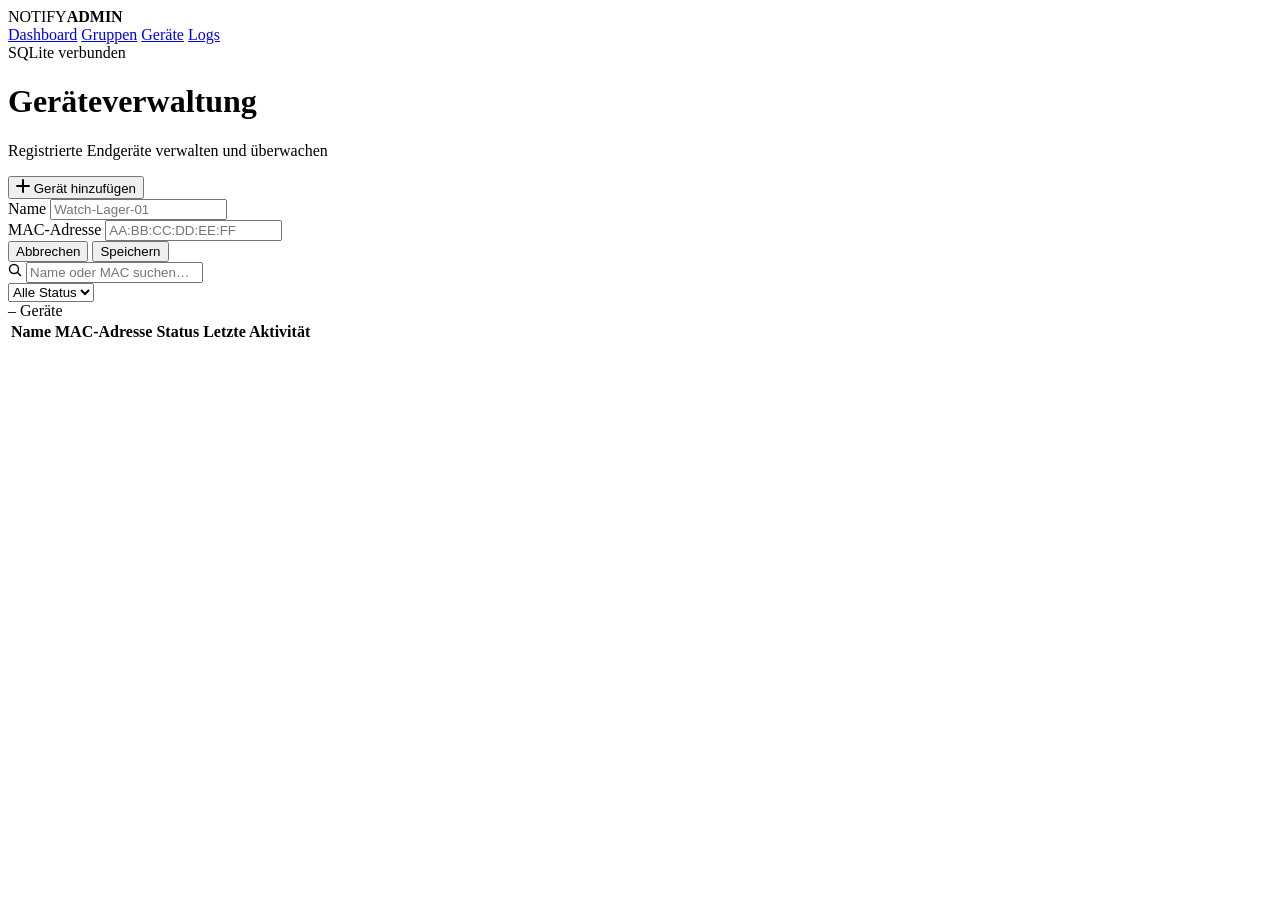
==== frontend/templates/devices.html @ 5830ed71 "Added frontend structure" ====
<!DOCTYPE html>
<html lang="de">
<head>
  <meta charset="UTF-8" />
  <meta name="viewport" content="width=device-width, initial-scale=1.0" />
  <title>Geräte – Admin</title>
  <link rel="preconnect" href="https://fonts.googleapis.com" />
  <link href="https://fonts.googleapis.com/css2?family=IBM+Plex+Mono:wght@400;600&family=IBM+Plex+Sans:wght@300;400;600&display=swap" rel="stylesheet" />
  <link rel="stylesheet" href="style.css" />
</head>
<body>

  <header class="topbar">
    <div class="topbar-brand">
      <span class="brand-dot"></span>
      <span class="brand-name">NOTIFY<strong>ADMIN</strong></span>
    </div>
    <nav class="topbar-nav">
      <a href="/dashboard">Dashboard</a>
      <a href="/groups">Gruppen</a>
      <a href="/devices" class="active">Geräte</a>
      <a href="/logs">Logs</a>
    </nav>
    <div class="topbar-status">
      <span class="status-dot online"></span>
      <span>SQLite verbunden</span>
    </div>
  </header>

  <div class="page-wrap">

    <div class="page-header">
      <div>
        <h1 class="page-title">Geräteverwaltung</h1>
        <p class="page-sub">Registrierte Endgeräte verwalten und überwachen</p>
      </div>
      <button class="btn btn-primary" onclick="toggleForm()">
        <svg width="14" height="14" viewBox="0 0 14 14" fill="none"><path d="M7 1v12M1 7h12" stroke="currentColor" stroke-width="2" stroke-linecap="round"/></svg>
        Gerät hinzufügen
      </button>
    </div>

    <!-- Add Form -->
    <div id="add-form" class="add-form">
      <div class="add-form-grid">
        <div class="form-group">
          <label class="form-label">Name</label>
          <input type="text" id="f-name" class="input-field" placeholder="Watch-Lager-01" autocomplete="off" />
        </div>
        <div class="form-group">
          <label class="form-label">MAC-Adresse</label>
          <input type="text" id="f-mac" class="input-field" placeholder="AA:BB:CC:DD:EE:FF" maxlength="17" oninput="fmtMac(this)" autocomplete="off" />
        </div>
      </div>
      <div class="form-actions">
        <button class="btn btn-ghost" onclick="toggleForm()">Abbrechen</button>
        <button class="btn btn-primary" onclick="addDevice()">Speichern</button>
      </div>
    </div>

    <!-- Toolbar -->
    <div class="toolbar">
      <div class="toolbar-left">
        <div class="search-wrap">
          <svg class="search-icon" width="14" height="14" viewBox="0 0 14 14" fill="none">
            <circle cx="6" cy="6" r="4.5" stroke="currentColor" stroke-width="1.4"/>
            <path d="M10 10l2.5 2.5" stroke="currentColor" stroke-width="1.4" stroke-linecap="round"/>
          </svg>
          <input type="text" id="search" class="input-field input-sm search-input" placeholder="Name oder MAC suchen…" oninput="render()" />
        </div>
        <select id="filter" class="select-field" onchange="render()">
          <option value="all">Alle Status</option>
          <option value="online">Online</option>
          <option value="offline">Offline</option>
        </select>
      </div>
      <span class="device-count" id="device-count">– Geräte</span>
    </div>

    <!-- Table -->
    <div class="table-wrap">
      <table>
        <thead>
          <tr>
            <th>Name</th>
            <th>MAC-Adresse</th>
            <th>Status</th>
            <th>Letzte Aktivität</th>
            <th></th>
          </tr>
        </thead>
        <tbody id="tbody"></tbody>
      </table>
    </div>

  </div>

  <!-- Toast -->
  <div class="toast" id="toast"></div>

  <script src="script.js"></script>
</body>
</html>
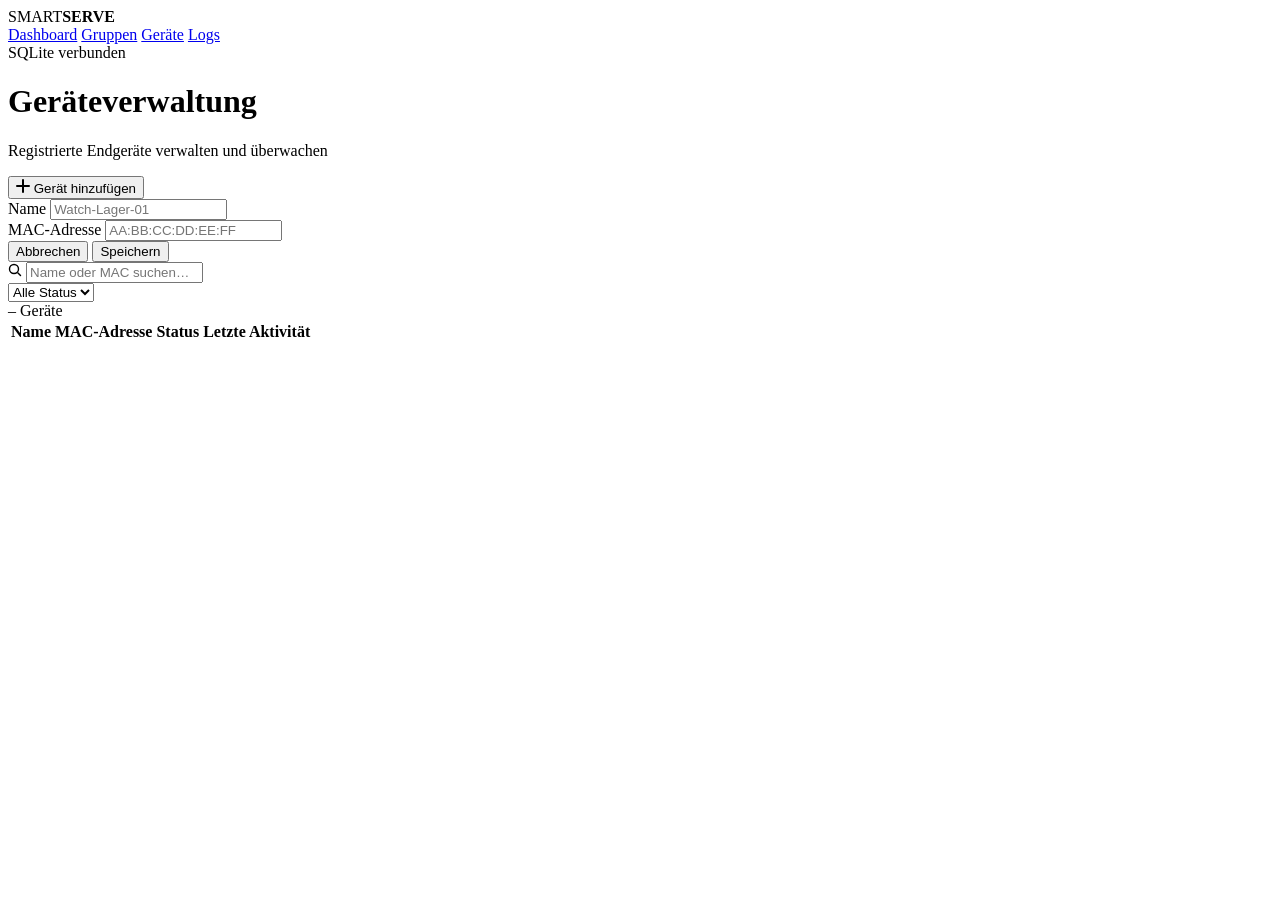
==== commit 75027a47: "feat: working device/group management with README - Fix Group.to_dict() to return device_ids (int[])" ====
--- a/frontend/templates/devices.html
+++ b/frontend/templates/devices.html
@@ -6,14 +6,14 @@
   <title>Geräte – Admin</title>
   <link rel="preconnect" href="https://fonts.googleapis.com" />
   <link href="https://fonts.googleapis.com/css2?family=IBM+Plex+Mono:wght@400;600&family=IBM+Plex+Sans:wght@300;400;600&display=swap" rel="stylesheet" />
-  <link rel="stylesheet" href="style.css" />
+  <link rel="stylesheet" href="/static/devices/style.css" />
 </head>
 <body>
 
   <header class="topbar">
     <div class="topbar-brand">
       <span class="brand-dot"></span>
-      <span class="brand-name">NOTIFY<strong>ADMIN</strong></span>
+      <span class="brand-name">SMART<strong>SERVE</strong></span>
     </div>
     <nav class="topbar-nav">
       <a href="/dashboard">Dashboard</a>
@@ -98,6 +98,6 @@
   <!-- Toast -->
   <div class="toast" id="toast"></div>
 
-  <script src="script.js"></script>
+  <script src="/static/devices/script.js"></script>
 </body>
 </html>
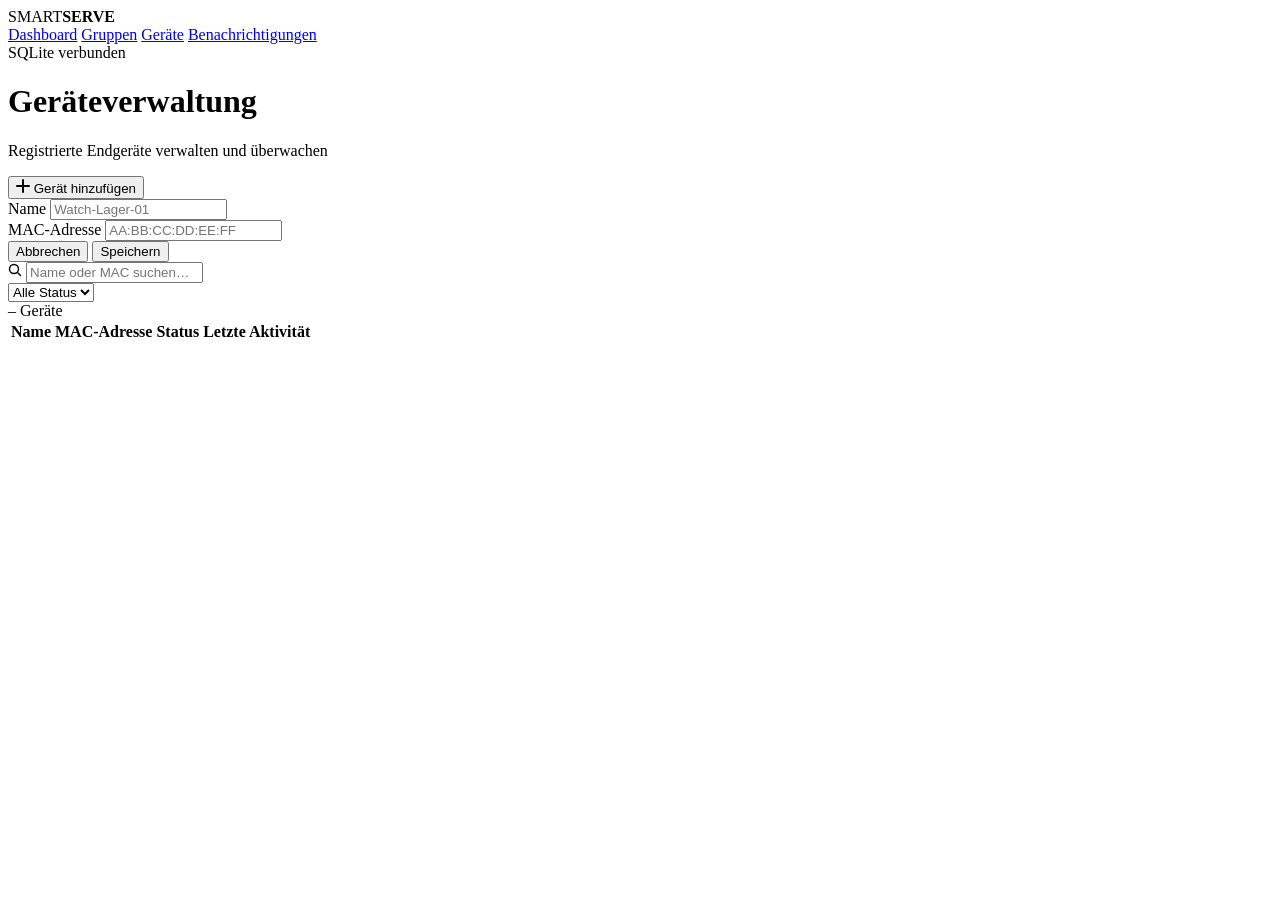
==== commit 16cd8fe7: "feat: add dashboard page, migrate all pages to frontend design system - Add frontend/templates/dashb" ====
--- a/frontend/templates/devices.html
+++ b/frontend/templates/devices.html
@@ -19,7 +19,7 @@
       <a href="/dashboard">Dashboard</a>
       <a href="/groups">Gruppen</a>
       <a href="/devices" class="active">Geräte</a>
-      <a href="/logs">Logs</a>
+      <a href="/notifications">Benachrichtigungen</a>
     </nav>
     <div class="topbar-status">
       <span class="status-dot online"></span>
